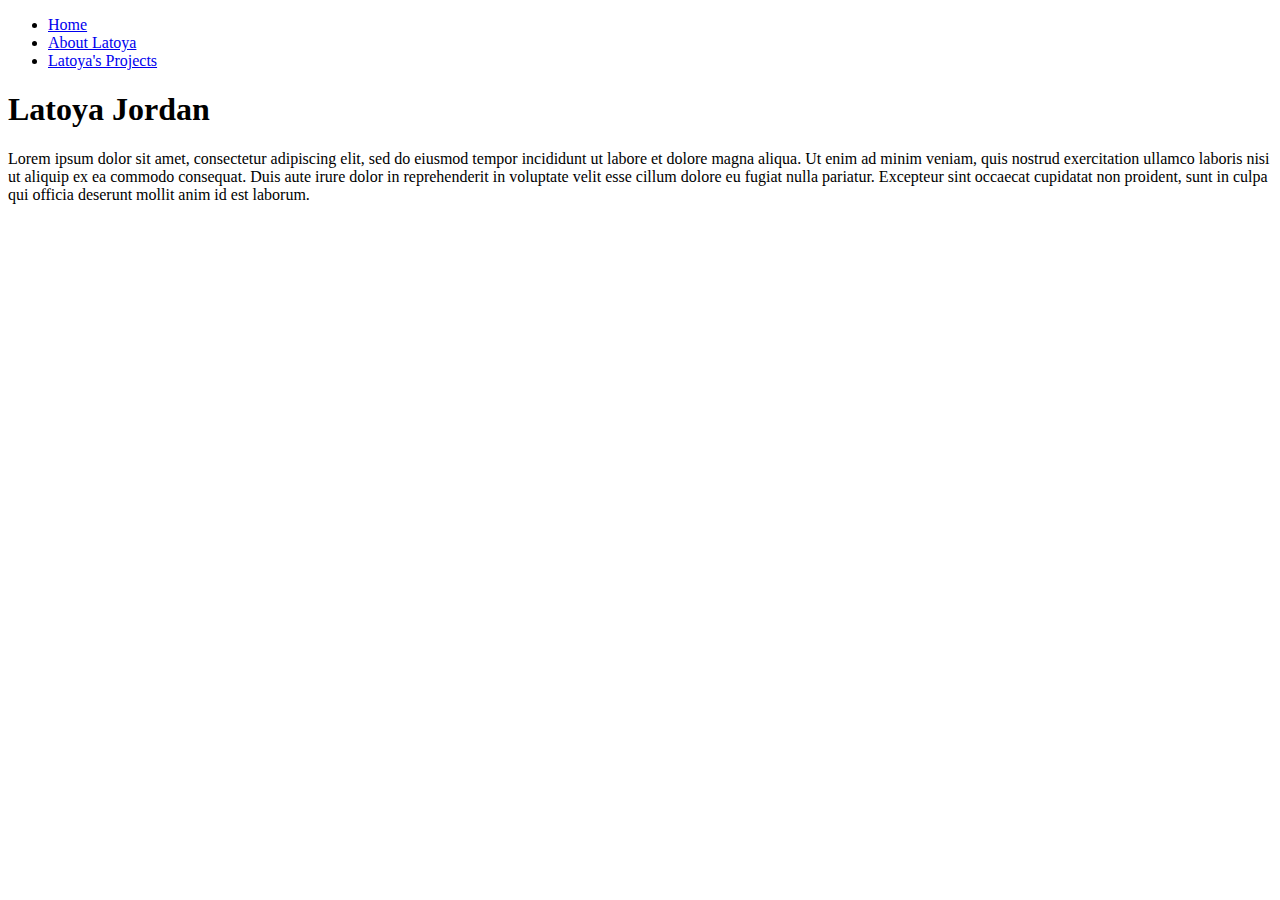
==== My Website/index.html @ 87b9f428 "Added homework week 3" ====
<!DOCTYPE html>
<html lang="en">
<head>

    <link rel="stylesheet" href="https://cdn.jsdelivr.net/npm/bootstrap@4.5.3/dist/css/bootstrap.min.css" integrity="sha384-TX8t27EcRE3e/ihU7zmQxVncDAy5uIKz4rEkgIXeMed4M0jlfIDPvg6uqKI2xXr2" crossorigin="anonymous">

    <link rel="stylesheet" href="CSS/style.css"

    <meta charset="UTF-8">
    <meta name="viewport" content="width=device-width, initial-scale=1.0">

    <title>Latoya Jordan</title>

</head>

<body>
    
    <header>
        <nav>
            <ul class="nav justify-content-end">
                <li class="nav-item">
                    <a class="nav-link active" href="index.html">Home</a>
                </li>
                <li class="nav-item">
                    <a class="nav-link" href="about.html">About Latoya</a>
                </li>
                <li class="nav-item">
                    <a class="nav-link" href="portfolio.html">Latoya's Projects</a>
                </li>
            </ul>
        </nav>
    </header>

        <!-- Content for Page Goes Here -->
        <main class="homePGMain">
            <div class="container firstContainer">
                <div class="row firstRow">
                    <div class="col toniBio">
                        <h1>Latoya Jordan</h1>
                        <p>Lorem ipsum dolor sit amet, consectetur adipiscing elit, sed do eiusmod tempor incididunt ut labore et dolore magna aliqua. Ut enim ad minim veniam, quis nostrud exercitation ullamco laboris nisi ut aliquip ex ea commodo consequat. Duis aute irure dolor in reprehenderit in voluptate velit esse cillum dolore eu fugiat nulla pariatur. Excepteur sint occaecat cupidatat non proident, sunt in culpa qui officia deserunt mollit anim id est laborum.</p>
                    </div>
                    <div class="col Latoya's pic">
                        <img src="">
                    </div>
                </div>
            </div>
</body>
</html>
---- My Website/CSS/style.css ----
h1 {
    
}
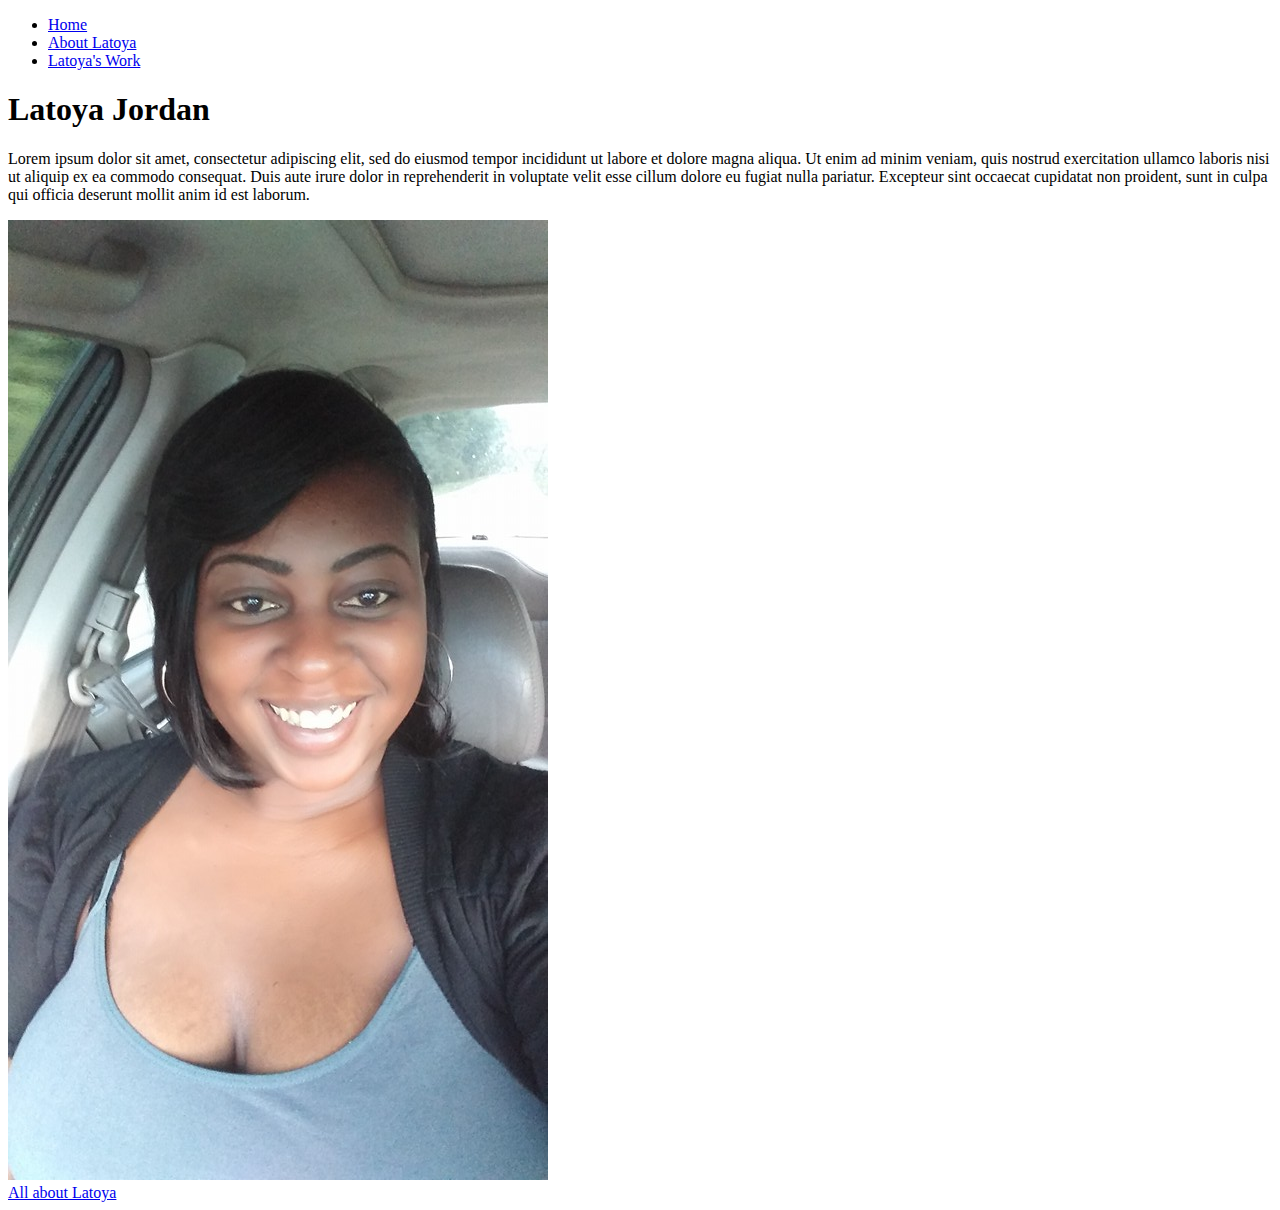
==== commit 0b04d5f1: "adding new work" ====
--- a/My Website/index.html
+++ b/My Website/index.html
@@ -1,48 +1,68 @@
 <!DOCTYPE html>
 <html lang="en">
 <head>
-
-    <link rel="stylesheet" href="https://cdn.jsdelivr.net/npm/bootstrap@4.5.3/dist/css/bootstrap.min.css" integrity="sha384-TX8t27EcRE3e/ihU7zmQxVncDAy5uIKz4rEkgIXeMed4M0jlfIDPvg6uqKI2xXr2" crossorigin="anonymous">
-
-    <link rel="stylesheet" href="CSS/style.css"
-
     <meta charset="UTF-8">
     <meta name="viewport" content="width=device-width, initial-scale=1.0">
-
-    <title>Latoya Jordan</title>
+    <title>Latoya Jordan-Tech is what it's all about!</title>
+    <link rel="stylesheet" href="https://cdn.jsdelivr.net/npm/bootstrap@4.5.3/dist/css/bootstrap.min.css" integrity="sha384-TX8t27EcRE3e/ihU7zmQxVncDAy5uIKz4rEkgIXeMed4M0jlfIDPvg6uqKI2xXr2" crossorigin="anonymous">
+    <link rel="stylesheet" href="CSS/style.css">
 
 </head>
-
 <body>
-    
     <header>
         <nav>
             <ul class="nav justify-content-end">
                 <li class="nav-item">
-                    <a class="nav-link active" href="index.html">Home</a>
+                    <a class="nav-link active" href="Home.html">Home</a>
                 </li>
                 <li class="nav-item">
-                    <a class="nav-link" href="about.html">About Latoya</a>
+                    <a class="nav-link" href="About Latoya.html">About Latoya</a>
                 </li>
                 <li class="nav-item">
-                    <a class="nav-link" href="portfolio.html">Latoya's Projects</a>
+                    <a class="nav-link" href="My Portfolio.html">Latoya's Work</a>
                 </li>
             </ul>
         </nav>
     </header>
-
-        <!-- Content for Page Goes Here -->
-        <main class="homePGMain">
-            <div class="container firstContainer">
-                <div class="row firstRow">
-                    <div class="col toniBio">
-                        <h1>Latoya Jordan</h1>
-                        <p>Lorem ipsum dolor sit amet, consectetur adipiscing elit, sed do eiusmod tempor incididunt ut labore et dolore magna aliqua. Ut enim ad minim veniam, quis nostrud exercitation ullamco laboris nisi ut aliquip ex ea commodo consequat. Duis aute irure dolor in reprehenderit in voluptate velit esse cillum dolore eu fugiat nulla pariatur. Excepteur sint occaecat cupidatat non proident, sunt in culpa qui officia deserunt mollit anim id est laborum.</p>
-                    </div>
-                    <div class="col Latoya's pic">
-                        <img src="">
-                    </div>
+    <!-- Content for Page Goes Here -->
+    <main class="homePGMain">
+        <div class="container firstContainer">
+            <div class="row firstRow">
+                <div class="col Latoya's Bio">
+                    <h1>Latoya Jordan</h1>
+                    <p>Lorem ipsum dolor sit amet, consectetur adipiscing elit, sed do eiusmod tempor incididunt ut labore et dolore magna aliqua. Ut enim ad minim veniam, quis nostrud exercitation ullamco laboris nisi ut aliquip ex ea commodo consequat. Duis aute irure dolor in reprehenderit in voluptate velit esse cillum dolore eu fugiat nulla pariatur. Excepteur sint occaecat cupidatat non proident, sunt in culpa qui officia deserunt mollit anim id est laborum.</p>
+                </div>
+                <div class="col Latoya's Pic">
+                    <img src="IMG/13902563_1282802501759794_3258052386708280234_n.jpg">
                 </div>
             </div>
+        </div>
+        <div class="container">
+            <div class="row">
+                <div class="col">
+                    <a href="about.html">All about Latoya</a>
+                </div>
+                <div class="col">
+                    
+                </div>
+                <div class="col">
+                    
+                </div>
+            </div>
+        </div>
+    
+    </main>
+    <footer class="footer mt-auto py-3">
+        <div class="container">
+            <div class="row">
+                <div class="col companyLogo">
+                </div>
+                <div class="col companyTag">
+                </div>
+                <div class="col CompanyContact">
+                </div>
+            </div>
+        </div>
+    </footer>
 </body>
 </html>